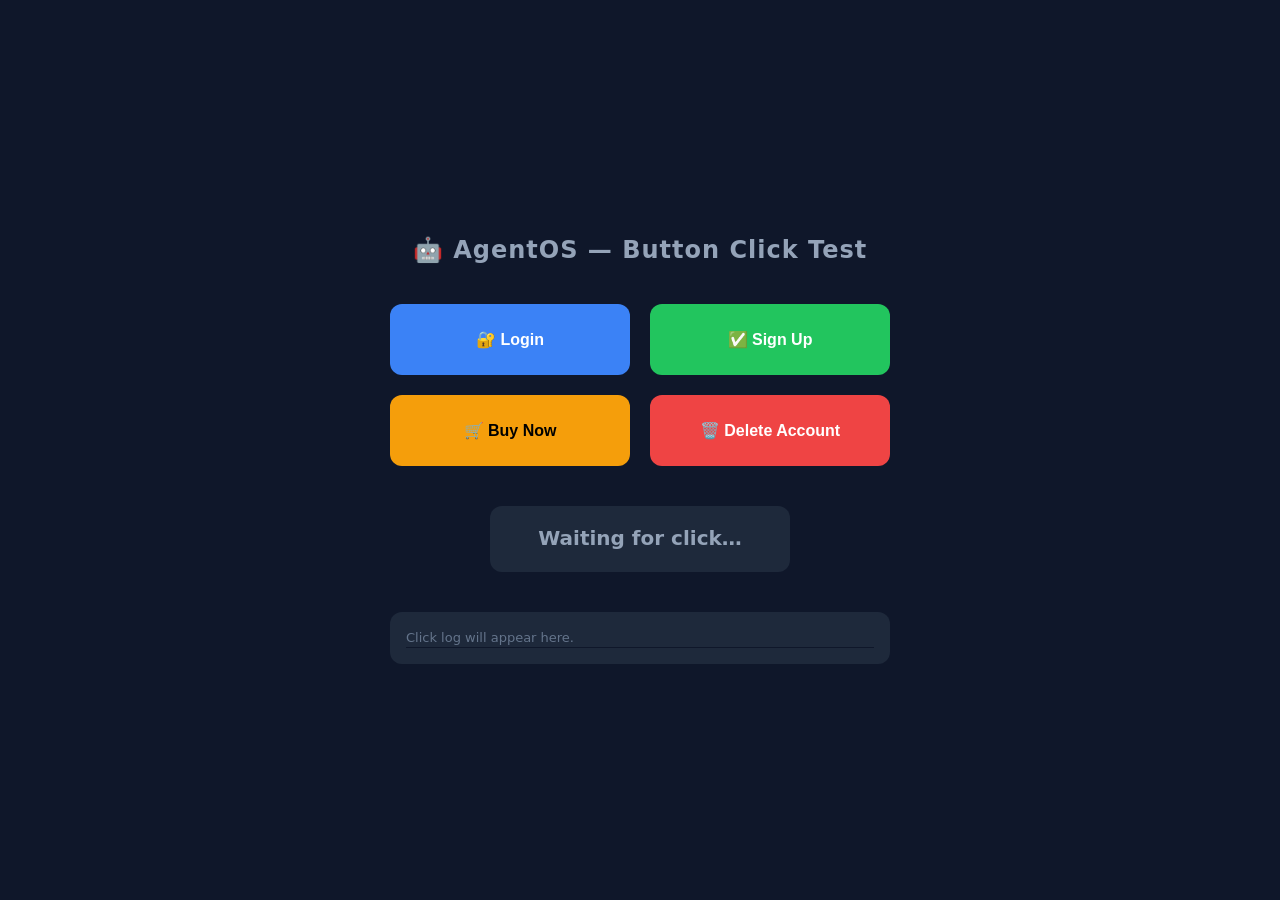
==== test_page/index.html @ 9ff16cc7 "WebAgentOS v2 — Autonomous Chrome Extension with HF Brain - Chrome Extension (MV3): background.js au" ====
<!DOCTYPE html>
<html lang="en">
<head>
  <meta charset="UTF-8" />
  <title>AgentOS Button Test</title>
  <style>
    * { box-sizing: border-box; margin: 0; padding: 0; }

    body {
      font-family: system-ui, sans-serif;
      background: #0f172a;
      color: #e2e8f0;
      min-height: 100vh;
      display: flex;
      flex-direction: column;
      align-items: center;
      justify-content: center;
      gap: 40px;
      padding: 40px;
    }

    h1 { font-size: 24px; color: #94a3b8; letter-spacing: 1px; }

    .btn-grid {
      display: grid;
      grid-template-columns: 1fr 1fr;
      gap: 20px;
      width: 100%;
      max-width: 500px;
    }

    button {
      padding: 24px 16px;
      font-size: 16px;
      font-weight: 600;
      border: 2px solid transparent;
      border-radius: 12px;
      cursor: pointer;
      transition: all 0.2s;
    }

    #btn-login    { background: #3b82f6; color: #fff; }
    #btn-signup   { background: #22c55e; color: #fff; }
    #btn-buy      { background: #f59e0b; color: #000; }
    #btn-delete   { background: #ef4444; color: #fff; }

    button.clicked {
      transform: scale(0.95);
      border-color: #fff;
      box-shadow: 0 0 20px rgba(255,255,255,0.4);
    }

    #result {
      font-size: 20px;
      font-weight: 700;
      padding: 20px 40px;
      border-radius: 12px;
      background: #1e293b;
      min-width: 300px;
      text-align: center;
      min-height: 66px;
      transition: all 0.3s;
    }

    #result.success { background: #14532d; color: #86efac; }
    #result.danger  { background: #450a0a; color: #fca5a5; }
    #result.neutral { background: #1e293b; color: #94a3b8; }

    .log {
      width: 100%;
      max-width: 500px;
      background: #1e293b;
      border-radius: 12px;
      padding: 16px;
      font-size: 13px;
      color: #64748b;
      max-height: 160px;
      overflow-y: auto;
    }

    .log p { padding: 2px 0; border-bottom: 1px solid #0f172a; }
    .log p span { color: #38bdf8; }
  </style>
</head>
<body>

  <h1>🤖 AgentOS — Button Click Test</h1>

  <div class="btn-grid">
    <button id="btn-login"  onclick="handleClick('Login',  'success')">🔐 Login</button>
    <button id="btn-signup" onclick="handleClick('Sign Up', 'success')">✅ Sign Up</button>
    <button id="btn-buy"    onclick="handleClick('Buy Now', 'success')">🛒 Buy Now</button>
    <button id="btn-delete" onclick="handleClick('Delete',  'danger')"> 🗑️ Delete Account</button>
  </div>

  <div id="result" class="neutral">Waiting for click…</div>

  <div class="log" id="log">
    <p>Click log will appear here.</p>
  </div>

  <script>
    let clickCount = 0;

    function handleClick(label, type) {
      clickCount++;
      const result = document.getElementById("result");
      const log    = document.getElementById("log");

      result.textContent = `✓ "${label}" button was clicked!`;
      result.className   = type;

      // Highlight clicked button briefly
      const btns = document.querySelectorAll("button");
      btns.forEach(b => b.classList.remove("clicked"));
      event.target.classList.add("clicked");
      setTimeout(() => event.target.classList.remove("clicked"), 600);

      // Add to log
      const entry = document.createElement("p");
      entry.innerHTML = `<span>#${clickCount}</span> [${new Date().toLocaleTimeString()}] → <b>${label}</b>`;
      log.prepend(entry);
    }
  </script>
</body>
</html>
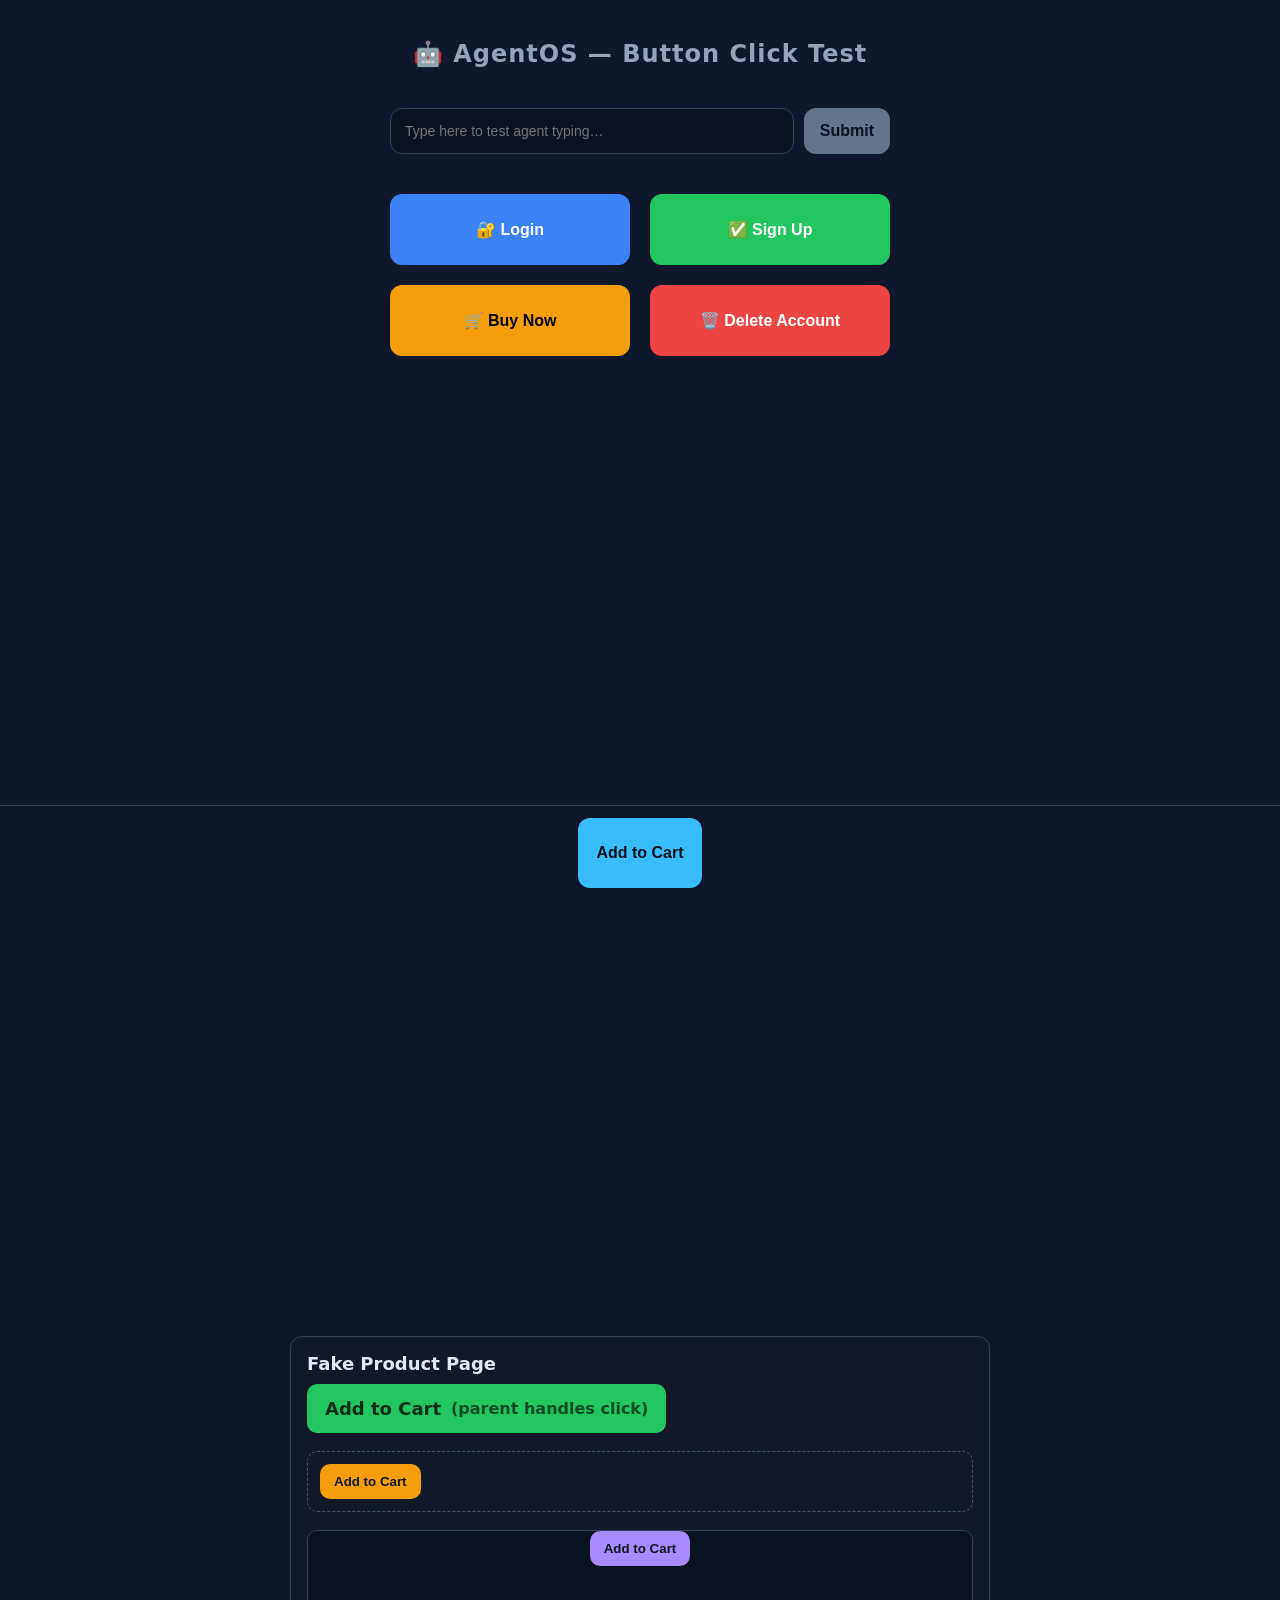
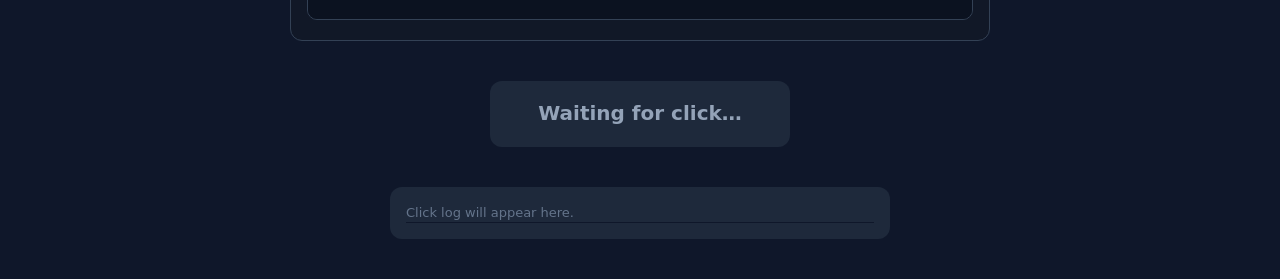
==== commit 70aff098: "Make extension configurable and improve voice/click robustness" ====
--- a/test_page/index.html
+++ b/test_page/index.html
@@ -86,6 +86,22 @@
 
   <h1>🤖 AgentOS — Button Click Test</h1>
 
+  <div style="width: 100%; max-width: 500px; display:flex; gap:10px;">
+    <input
+      id="test-input"
+      type="search"
+      placeholder="Type here to test agent typing…"
+      style="flex:1; padding:14px 14px; border-radius:12px; border:1px solid #334155; background:#0b1220; color:#e2e8f0; outline:none; font-size:14px;"
+    />
+    <button
+      id="test-submit"
+      onclick="handleInputSubmit()"
+      style="padding:14px 16px; border-radius:12px; border:0; cursor:pointer; background:#64748b; color:#0b1220; font-weight:800;"
+    >
+      Submit
+    </button>
+  </div>
+
   <div class="btn-grid">
     <button id="btn-login"  onclick="handleClick('Login',  'success')">🔐 Login</button>
     <button id="btn-signup" onclick="handleClick('Sign Up', 'success')">✅ Sign Up</button>
@@ -93,6 +109,34 @@
     <button id="btn-delete" onclick="handleClick('Delete',  'danger')"> 🗑️ Delete Account</button>
   </div>
 
+  <!-- Below-the-fold / ecommerce patterns -->
+  <div style="height: 900px"></div>
+
+  <div style="width: 100%; max-width: 700px; background:#111827; border:1px solid #334155; border-radius:12px; padding:16px;">
+    <h2 style="margin-bottom:10px; color:#e2e8f0; font-size:18px;">Fake Product Page</h2>
+
+    <!-- Click handler intentionally on the parent, not the text node -->
+    <div id="atc-parent" style="display:inline-flex; align-items:center; gap:10px; padding:14px 18px; background:#22c55e; color:#052e16; border-radius:10px; cursor:pointer; font-weight:800;">
+      <span style="font-size:18px;">Add to Cart</span>
+      <span style="opacity:.8;">(parent handles click)</span>
+    </div>
+
+    <div style="height: 18px"></div>
+
+    <div id="shadow-host" style="padding:12px; border:1px dashed #475569; border-radius:10px;">
+      Shadow DOM container (button inside shadow root)
+    </div>
+
+    <div style="height: 18px"></div>
+
+    <iframe id="atc-iframe" style="width:100%; height:90px; border:1px solid #334155; border-radius:10px;"></iframe>
+  </div>
+
+  <!-- Sticky bottom bar CTA -->
+  <div id="sticky-bar" style="position:fixed; left:0; right:0; bottom:0; padding:12px; background:rgba(15,23,42,.92); border-top:1px solid #334155; display:flex; justify-content:center; gap:12px;">
+    <button id="sticky-atc" onclick="handleClick('Add to Cart (Sticky)', 'success')" style="background:#38bdf8; color:#0b1220;">Add to Cart</button>
+  </div>
+
   <div id="result" class="neutral">Waiting for click…</div>
 
   <div class="log" id="log">
@@ -121,6 +165,44 @@
       entry.innerHTML = `<span>#${clickCount}</span> [${new Date().toLocaleTimeString()}] → <b>${label}</b>`;
       log.prepend(entry);
     }
+
+    function handleInputSubmit() {
+      const v = document.getElementById("test-input").value;
+      handleClick(`Input submit: ${v || "(empty)"}`, "success");
+    }
+
+    document.getElementById("test-input").addEventListener("keydown", (e) => {
+      if (e.key === "Enter") handleInputSubmit();
+    });
+
+    // Parent-handler "Add to Cart" (text is a child)
+    document.getElementById("atc-parent").addEventListener("click", () => handleClick("Add to Cart (Parent)", "success"));
+
+    // Shadow DOM "Add to Cart"
+    const host = document.getElementById("shadow-host");
+    const sr = host.attachShadow({ mode: "open" });
+    sr.innerHTML = `
+      <style>
+        button{ padding:10px 14px; border-radius:10px; border:0; cursor:pointer; font-weight:800; background:#f59e0b; color:#111827; }
+      </style>
+      <button id="shadow-atc">Add to Cart</button>
+    `;
+    sr.getElementById("shadow-atc").addEventListener("click", () => handleClick("Add to Cart (Shadow)", "success"));
+
+    // Same-origin iframe "Add to Cart"
+    const iframe = document.getElementById("atc-iframe");
+    iframe.srcdoc = `
+      <!doctype html>
+      <html><body style="margin:0; font-family:system-ui; background:#0b1220; color:#e2e8f0; display:flex; align-items:center; justify-content:center; height:100%;">
+        <button id="iframe-atc" style="padding:10px 14px; border-radius:10px; border:0; cursor:pointer; font-weight:800; background:#a78bfa; color:#111827;">Add to Cart</button>
+        <script>
+          document.getElementById('iframe-atc').addEventListener('click', () => parent.postMessage({ type:'IFRAME_ATC' }, '*'));
+        <\/script>
+      </body></html>
+    `;
+    window.addEventListener("message", (e) => {
+      if (e.data?.type === "IFRAME_ATC") handleClick("Add to Cart (iFrame)", "success");
+    });
   </script>
 </body>
 </html>
